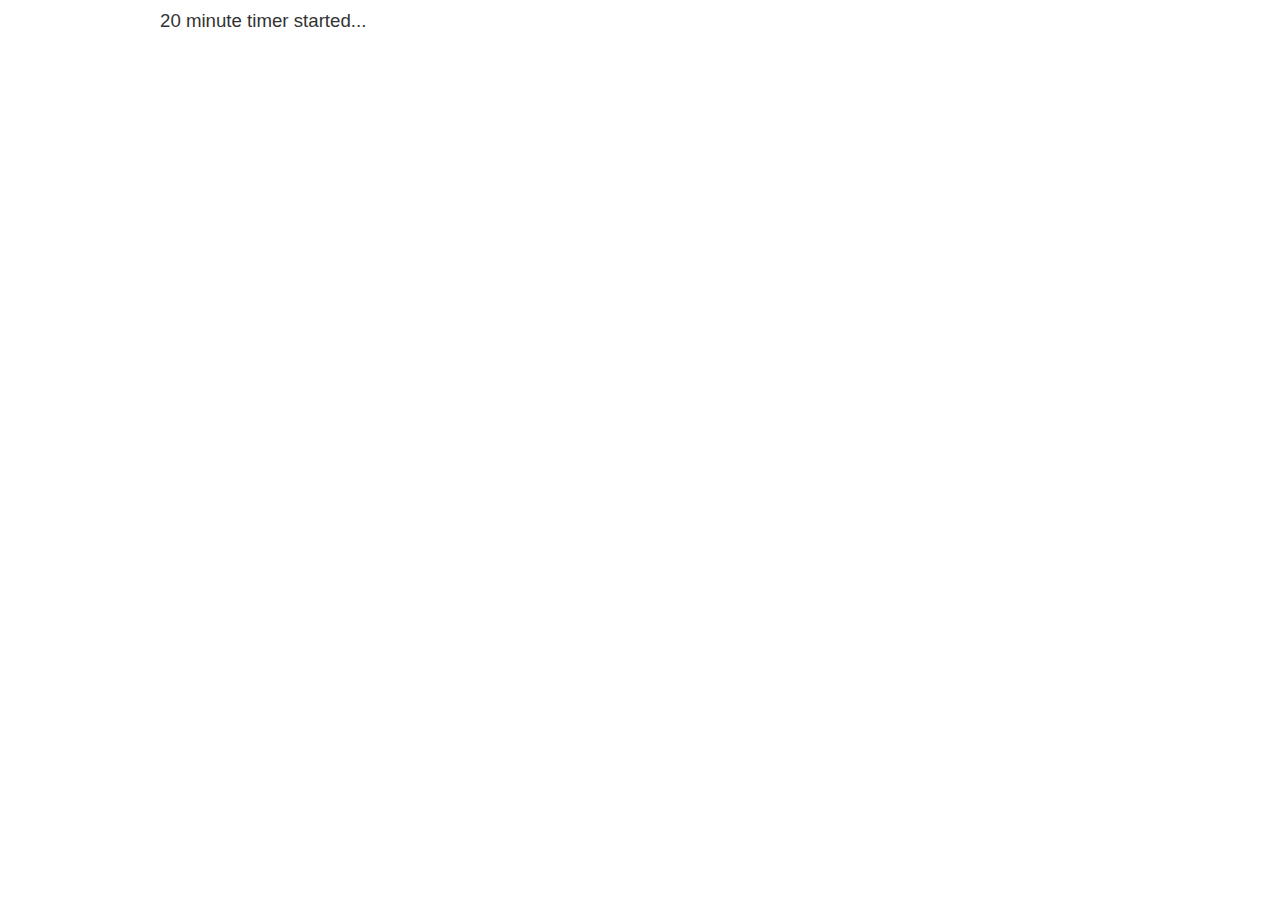
==== index.html @ 26e25675 "Added CSS styling via an external stylesheet" ====
<html>
    <head>
        <title>eyeNotify</title>
        <!-- @copyright 2013 Kevin Thackorie <http://www.github.com/kevin-thackorie -->
        <link type="text/css" rel="stylesheet" href="base.css" />
    </head>
    <body>
        <div id="wrapper">
            <p>20 minute timer started...</p>
            <p><span id="time"></span><span id="remaining"></span></p>
        </div>
        <script type="text/javascript">
            var Timing = function() 
            {
                // @var integer The number of seconds to the next break
                var i;

                // @var window.setInterval event
                var interval1;

                // @var window.setInterval event
                var interval2;

                /**
                 * The pseudo-constructor. This sets the starting number of seconds and uses it to begin the countdowns
                 * 
                 * @param string [reload] Used as a flag to indicate whether or not this is the first run
                 */
                this.setTimer = function(reload) 
                {
                    var self = this;

                    // if this is NOT the first break...
                    if (reload == 'true') {
                            // set the counter to 20 minutes plus 25 seconds to account for the present break
                            this.i =1225;
                    } else {
                            // otherwise, set the counter to 20 minutes exactly
                            this.i  = 1200;
                    }

                    // start the 20 minute countdown for the calling of a break
                    this.interval1 = window.setInterval(function(){ self.callForBreak() }, (this.i * 1000));

                    // start updating the "time remaining" feature every second
                    this.interval2 = window.setInterval(function(){ self.update() }, 1000);
                }

                /**
                 * Opens the break notification window, removes running countdowns, and starts the process over again
                 */
                this.callForBreak = function()
                {                       
                    // open a new window to notify the user that they should take a break
                    window.open('break.html', 'Take a 20/20/20 break!', 'width=600,height=300');

                    // the following two lines remove the previously initiated countdowns from memory to prevent overload
                    window.clearInterval(this.interval1);
                    window.clearInterval(this.interval2);

                    // starts the countdown process over again
                    this.setTimer('true');
                }

                /**
                 * Updates the "time remaining" feature in format MM:SS
                 */
                this.update = function() 
                {
                    // only decrement the counter if time has not already run out
                    if (this.i > 0) {
                        this.i--;
                        var minutes = Math.floor(this.i / 60);
                        var seconds = Math.round(this.i - minutes * 60).toFixed();
                        // prepend a "0" to seconds so that it stays 2 digits
                        if (seconds < 10) { seconds = '0' + seconds }
                        document.getElementById('time').innerHTML = minutes + ':' + seconds;
                        document.getElementById('remaining').innerHTML = ' remaining before you should stare at something 20 ft. away for 20 seconds.';
                        // uncomment the next line if you want the tab's title to countdown the "minutes:seconds" to the next break
                        //document.title = minutes + ':' + seconds;
                    }
                }
            }

            // instantiate the Timing object
            var timer = new Timing();

            // trigger the countdown process
            timer.setTimer('false');
        </script>
    </body>
</html>
---- base.css ----
/* Reset default browser margins and padding */
* {
    margin: 0;
    padding: 0;
}

body {
    text-align: center; /* to allow centering of the page in IE6 */
}

#wrapper {
    width: 960px;
    margin: 0 auto;
    
    text-align: left;
    
    font-family: Helvetica, sans-serif;
    font-size: 14pt;
    color: #333;
}

p {
    margin:10px 0;
}

#time {
    font-size: 150%;
}
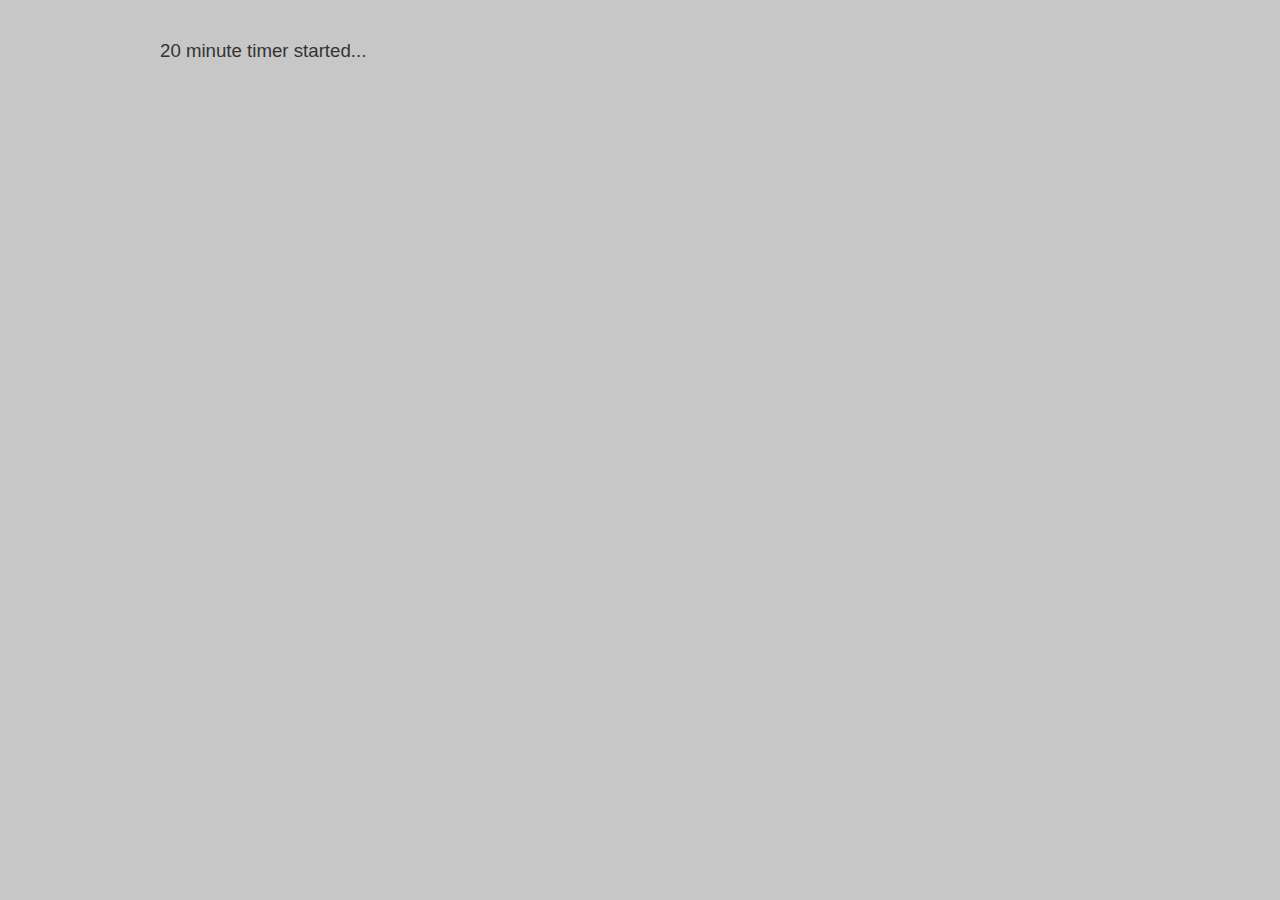
==== commit 56188b5f: "Altered styling" ====
--- a/index.html
+++ b/index.html
@@ -52,7 +52,7 @@
                 this.callForBreak = function()
                 {                       
                     // open a new window to notify the user that they should take a break
-                    window.open('break.html', 'Take a 20/20/20 break!', 'width=600,height=300');
+                    window.open('break.html', 'Take a 20/20/20 break!', 'width=960,height=500');
 
                     // the following two lines remove the previously initiated countdowns from memory to prevent overload
                     window.clearInterval(this.interval1);
--- a/base.css
+++ b/base.css
@@ -6,11 +6,12 @@
 
 body {
     text-align: center; /* to allow centering of the page in IE6 */
+    background-color: #C7C7C7;
 }
 
 #wrapper {
     width: 960px;
-    margin: 0 auto;
+    margin: 40px auto 0 auto;
     
     text-align: left;
     
@@ -25,4 +26,5 @@
 
 #time {
     font-size: 150%;
+    color: #FF6A00;
 }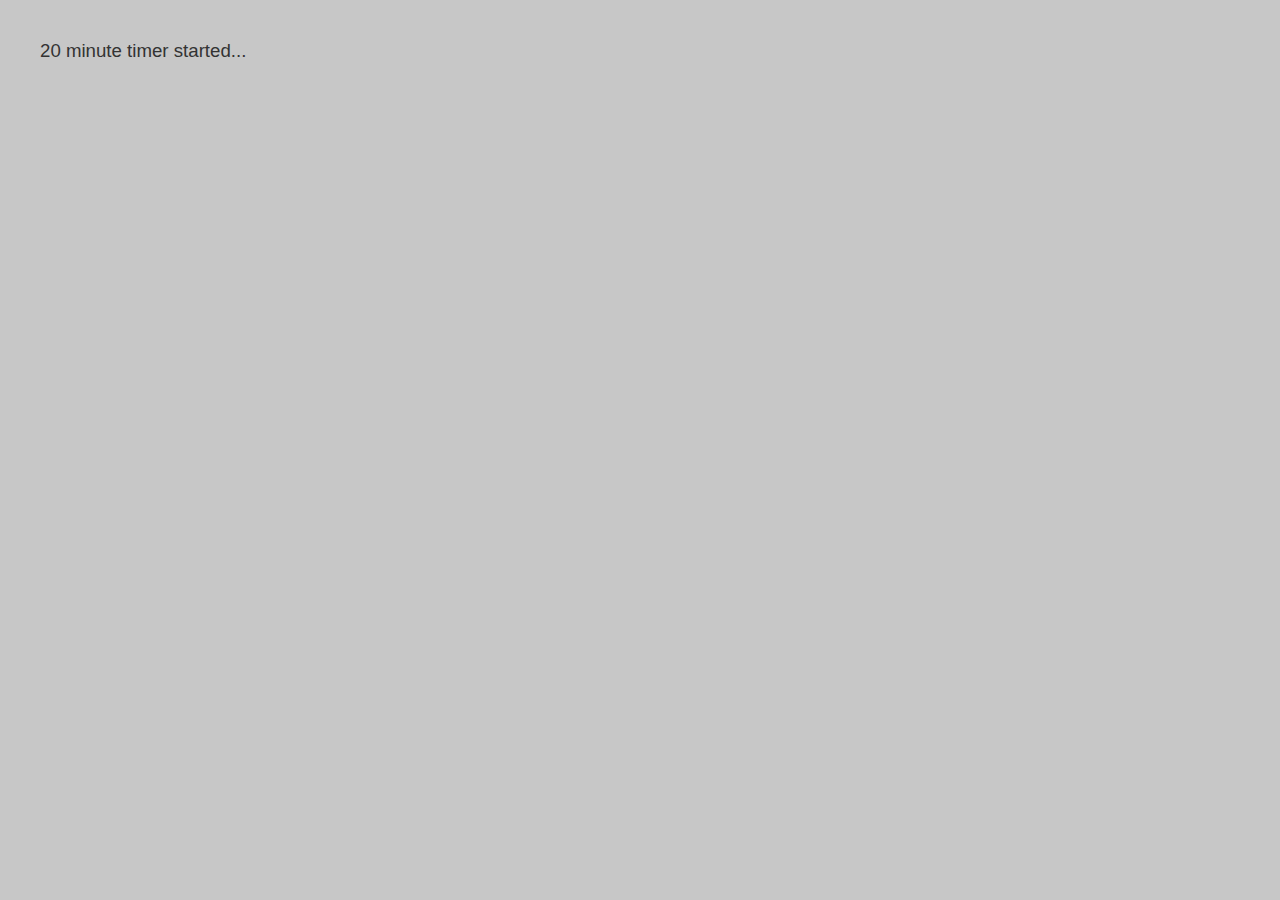
==== commit f9483ece: "Tweaked the styling and made the HTML more consistent between pages" ====
--- a/index.html
+++ b/index.html
@@ -7,7 +7,7 @@
     <body>
         <div id="wrapper">
             <p>20 minute timer started...</p>
-            <p><span id="time"></span><span id="remaining"></span></p>
+            <p id="remaining"></p>
         </div>
         <script type="text/javascript">
             var Timing = function() 
@@ -52,7 +52,7 @@
                 this.callForBreak = function()
                 {                       
                     // open a new window to notify the user that they should take a break
-                    window.open('break.html', 'Take a 20/20/20 break!', 'width=960,height=500');
+                    window.open('break.html', 'Take a 20/20/20 break!', 'width=1000,height=500');
 
                     // the following two lines remove the previously initiated countdowns from memory to prevent overload
                     window.clearInterval(this.interval1);
@@ -74,8 +74,7 @@
                         var seconds = Math.round(this.i - minutes * 60).toFixed();
                         // prepend a "0" to seconds so that it stays 2 digits
                         if (seconds < 10) { seconds = '0' + seconds }
-                        document.getElementById('time').innerHTML = minutes + ':' + seconds;
-                        document.getElementById('remaining').innerHTML = ' remaining before you should stare at something 20 ft. away for 20 seconds.';
+                        document.getElementById('remaining').innerHTML = '<span id="time">' + minutes + ':' + seconds + '</span> remaining before you should stare at something 20 ft. away for 20 seconds.';
                         // uncomment the next line if you want the tab's title to countdown the "minutes:seconds" to the next break
                         //document.title = minutes + ':' + seconds;
                     }
--- a/base.css
+++ b/base.css
@@ -11,20 +11,24 @@
 
 #wrapper {
     width: 960px;
-    margin: 40px auto 0 auto;
+    margin: 40px auto 0 40px;
     
     text-align: left;
     
     font-family: Helvetica, sans-serif;
     font-size: 14pt;
-    color: #333;
+    color: #333; /* a dark grey */
 }
 
 p {
     margin:10px 0;
 }
 
+#remaining {
+    margin-top: 20px;
+}
+
 #time {
     font-size: 150%;
-    color: #FF6A00;
+    color: #FC6900; /* a dark orange */
 }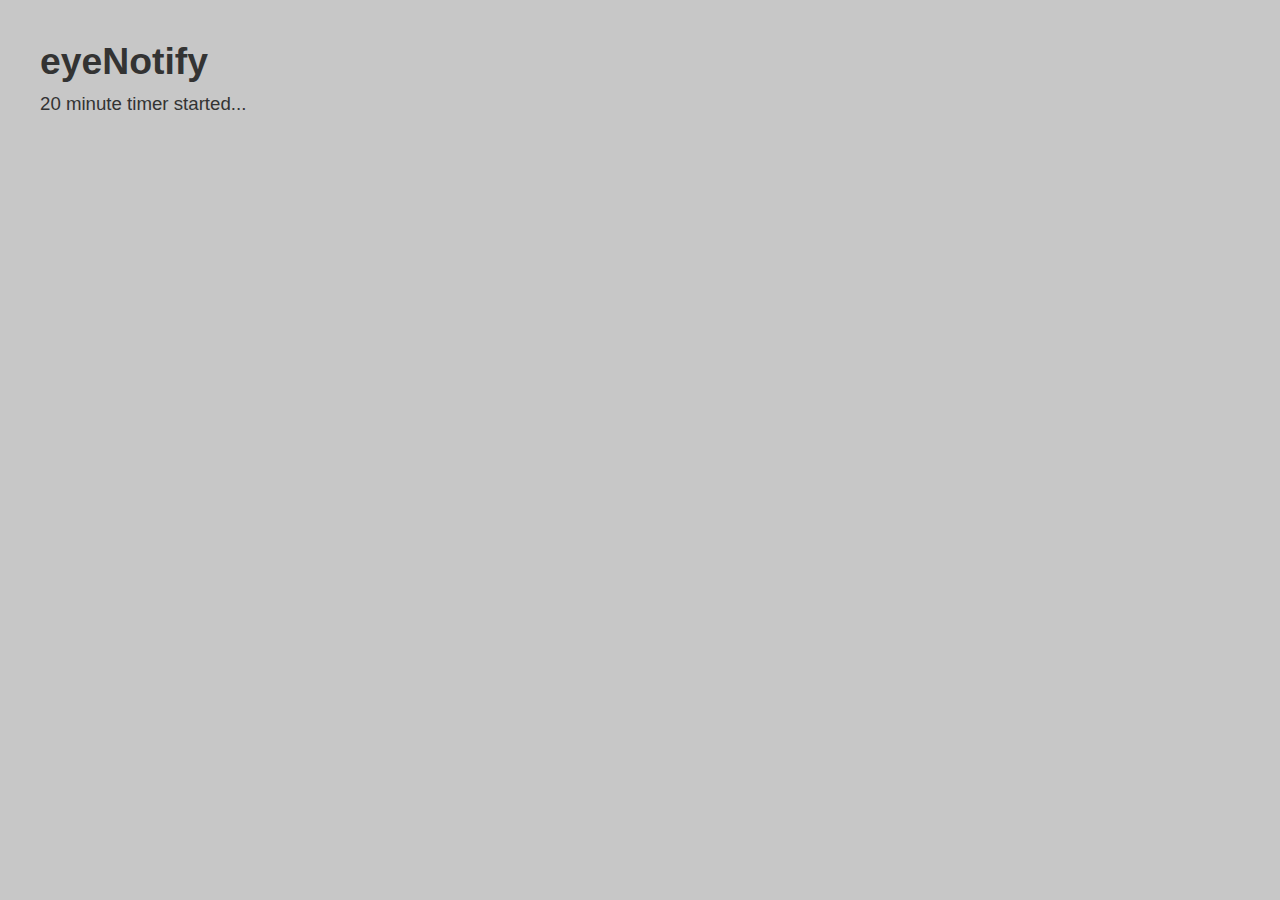
==== commit dfadbb18: "Added page titles and made the cycle times more configurable" ====
--- a/index.html
+++ b/index.html
@@ -6,20 +6,28 @@
     </head>
     <body>
         <div id="wrapper">
+            <h1>eyeNotify</h1>
             <p>20 minute timer started...</p>
             <p id="remaining"></p>
         </div>
+        <div id="sound"></div>
         <script type="text/javascript">
             var Timing = function() 
             {
                 // @var integer The number of seconds to the next break
                 var i;
 
+                // @var integer A constant used to define the cycle time (in seconds)
+                var cycleTime;
+
                 // @var window.setInterval event
                 var interval1;
 
                 // @var window.setInterval event
                 var interval2;
+
+                // @var boolean A flag to track whether or not this is the first countdown
+                var isFirstRun = true;
 
                 /**
                  * The pseudo-constructor. This sets the starting number of seconds and uses it to begin the countdowns
@@ -28,22 +36,27 @@
                  */
                 this.setTimer = function(reload) 
                 {
+                    // store the present scope of "this" or use later in a closure
                     var self = this;
+
+                    // define the overal cycle time in seconds (20 minutes by default, but can be changed for testing)
+                    this.cycleTime = 1200;
 
                     // if this is NOT the first break...
                     if (reload == 'true') {
-                            // set the counter to 20 minutes plus 25 seconds to account for the present break
-                            this.i =1225;
+                            // set the counter to the cycle time plus 25 seconds to account for the present break
+                            this.i = this.cycleTime + 25;
+                            this.isFirstRun = false;
                     } else {
-                            // otherwise, set the counter to 20 minutes exactly
-                            this.i  = 1200;
+                            // otherwise, set the counter to the normal cycle time
+                            this.i = this.cycleTime;
                     }
 
-                    // start the 20 minute countdown for the calling of a break
-                    this.interval1 = window.setInterval(function(){ self.callForBreak() }, (this.i * 1000));
+                    // start the countdown to the break
+                    this.interval1 = window.setInterval(function() { self.callForBreak() }, (self.cycleTime * 1000));
 
                     // start updating the "time remaining" feature every second
-                    this.interval2 = window.setInterval(function(){ self.update() }, 1000);
+                    this.interval2 = window.setInterval(function() { self.update() }, 1000);
                 }
 
                 /**
@@ -51,8 +64,11 @@
                  */
                 this.callForBreak = function()
                 {                       
+                    // play a notification sound to signal the start of the break (and wait 1.5 seconds before continuing)
+                    this.playSound('notify');                
+                
                     // open a new window to notify the user that they should take a break
-                    window.open('break.html', 'Take a 20/20/20 break!', 'width=1000,height=500');
+                    window.open('break.html', 'Take a 20/20/20 break!', 'width=1000, height=500');
 
                     // the following two lines remove the previously initiated countdowns from memory to prevent overload
                     window.clearInterval(this.interval1);
@@ -69,15 +85,30 @@
                 {
                     // only decrement the counter if time has not already run out
                     if (this.i > 0) {
+                        // play the notification sound to signal the end of the current break
+                        if (this.isFirstRun && this.i == this.cycleTime) {
+                            this.playSound('notify');
+                        }                    
+                    
                         this.i--;
                         var minutes = Math.floor(this.i / 60);
                         var seconds = Math.round(this.i - minutes * 60).toFixed();
                         // prepend a "0" to seconds so that it stays 2 digits
                         if (seconds < 10) { seconds = '0' + seconds }
                         document.getElementById('remaining').innerHTML = '<span id="time">' + minutes + ':' + seconds + '</span> remaining before you should stare at something 20 ft. away for 20 seconds.';
-                        // uncomment the next line if you want the tab's title to countdown the "minutes:seconds" to the next break
+                        // uncomment the next line if you want the browser tab's title to countdown the "minutes:seconds" to the next break
                         //document.title = minutes + ':' + seconds;
                     }
+                }
+                
+               /**
+                * Play a notification sound
+                *
+                * @param filename The name of the audio file WITHOUT the file extension
+                */
+                this.playSound = function(filename)
+                {   
+                    document.getElementById('sound').innerHTML = '<audio autoplay="autoplay"><source src="' + filename + '.mp3" type="audio/mpeg" /><source src="' + filename + '.ogg" type="audio/ogg" /><embed hidden="true" autostart="true" loop="false" src="' + filename + '.mp3" /></audio>';
                 }
             }
 
